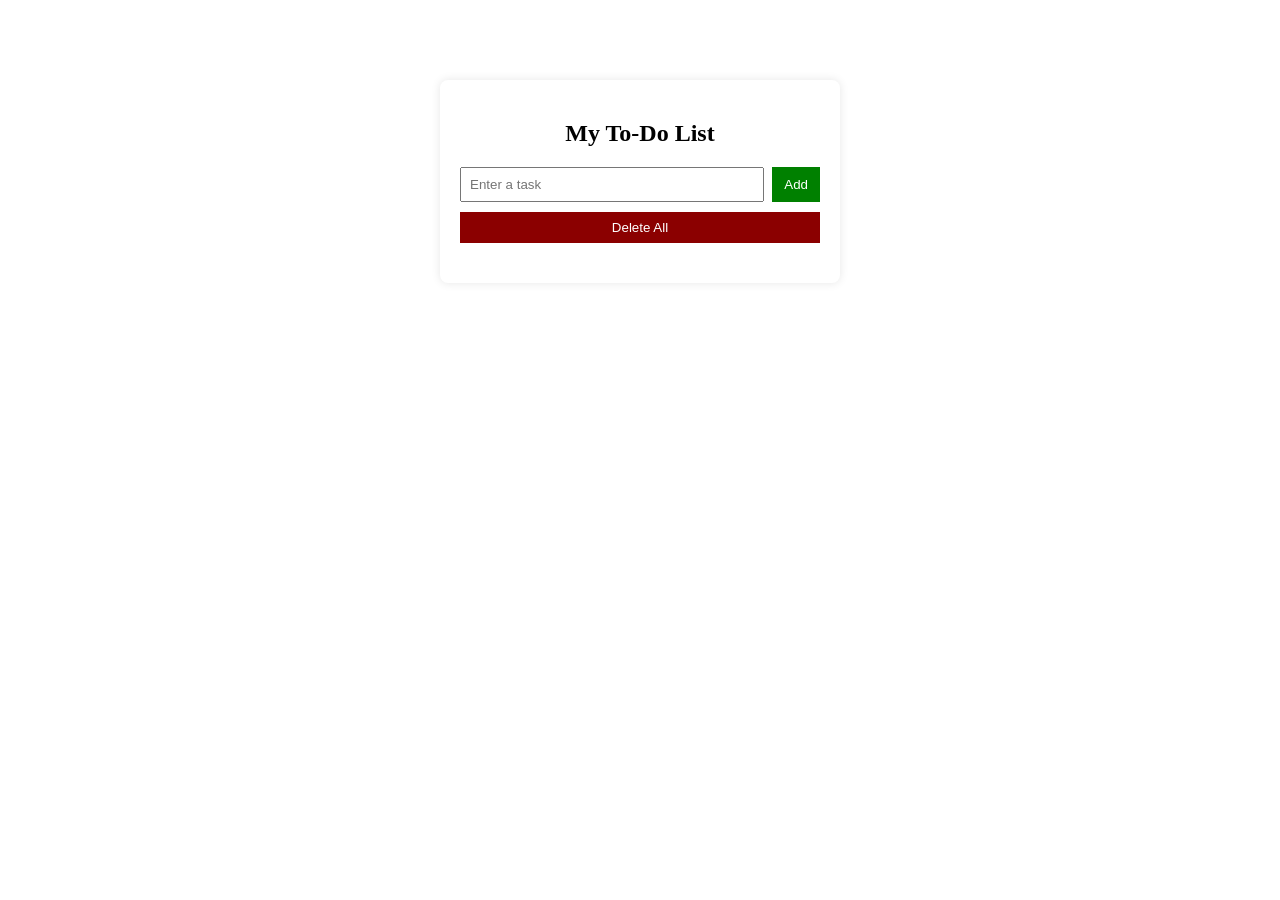
==== index.html @ 3a409dc4 "feat: To-Do List project - clean initial commit" ====
<!DOCTYPE html>
<html lang="en">
<head>
    <meta charset="UTF-8">
    <title>My To-Do List</title>
    <link rel="stylesheet" href="do.css">
</head>
<body>

<div class="container">
    <h2>My To-Do List </h2>

    <div class="input1">
        <input type="text" id="task" placeholder="Enter a task">
        <button id="addTask">Add</button>
    </div>

    <button id="deleteAll">Delete All</button>

    <ul id="taskList"></ul>
</div>
<script src="https://code.jquery.com/jquery-3.7.1.min.js"></script>
<script src="list.js"></script>
</body>
</html>
---- do.css ----
.container {
    width: 360px;
    margin: 80px auto;
    background: white;
    padding: 20px;
    border-radius: 8px;
    box-shadow: 0 0 10px rgba(0,0,0,0.1);
}

h2 {
    text-align: center;
}

.input1 {
    display: flex;
    gap: 8px;
}

input {
    flex: 1;
    padding: 8px;
}

#addTask {
    background: green;
    color: white;
    border: none;
    padding: 8px 12px;
    cursor: pointer;
}

#deleteAll {
    width: 100%;
    margin-top: 10px;
    padding: 8px;
    background: darkred;
    color: white;
    border: none;
    cursor: pointer;
}

ul {
    list-style: none;
    padding: 0;
    margin-top: 20px;
}

li {
    display: flex;
    justify-content: space-between;
    align-items: center;
    background: #eee;
    padding: 10px;
    margin-bottom: 6px;
}

.delete-btn {
    background: orange;
    color: white;
    border: none;
    padding: 5px 10px;
    cursor: pointer;
}

.delete-btn:hover {
    background: darkorange;
}
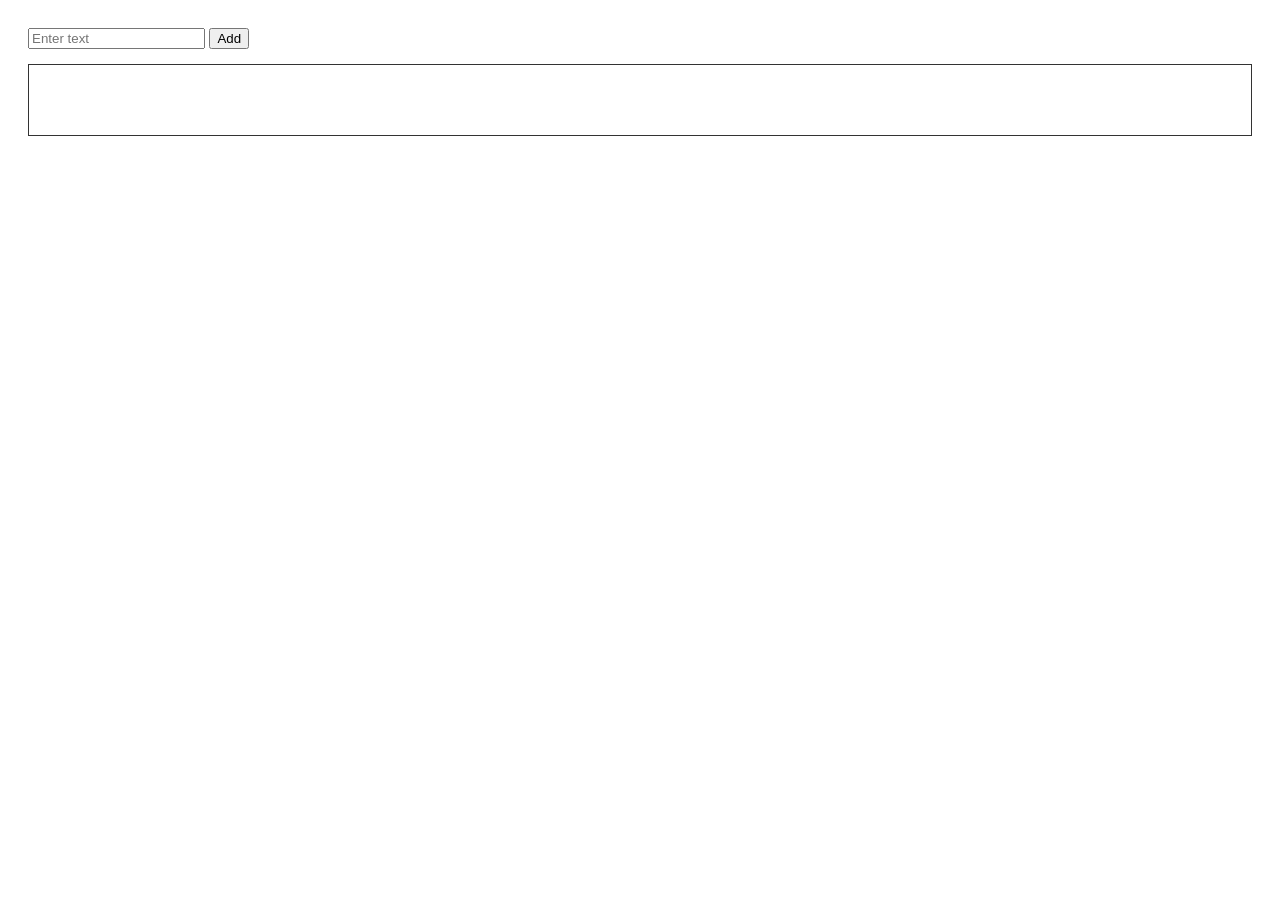
==== commit 33b677c3: "Upgrade To-Do List app cleanly" ====
--- a/index.html
+++ b/index.html
@@ -2,24 +2,28 @@
 <html lang="en">
 <head>
     <meta charset="UTF-8">
-    <title>My To-Do List</title>
-    <link rel="stylesheet" href="do.css">
+    <title>Store Text Example</title>
+    <style>
+        body {
+            font-family: Arial, sans-serif;
+            padding: 20px;
+        }
+        #container {
+            margin-top: 15px;
+            padding: 10px;
+            border: 1px solid #333;
+            min-height: 50px;
+        }
+    </style>
 </head>
 <body>
 
-<div class="container">
-    <h2>My To-Do List </h2>
+    <input type="text" id="textInput" placeholder="Enter text">
+    <button onclick="storeText()">Add</button>
 
-    <div class="input1">
-        <input type="text" id="task" placeholder="Enter a task">
-        <button id="addTask">Add</button>
-    </div>
+    <div id="container"></div>
 
-    <button id="deleteAll">Delete All</button>
-
-    <ul id="taskList"></ul>
-</div>
-<script src="https://code.jquery.com/jquery-3.7.1.min.js"></script>
-<script src="list.js"></script>
+    <!-- Link external JS file -->
+    <script src="script.js"></script>
 </body>
 </html>
